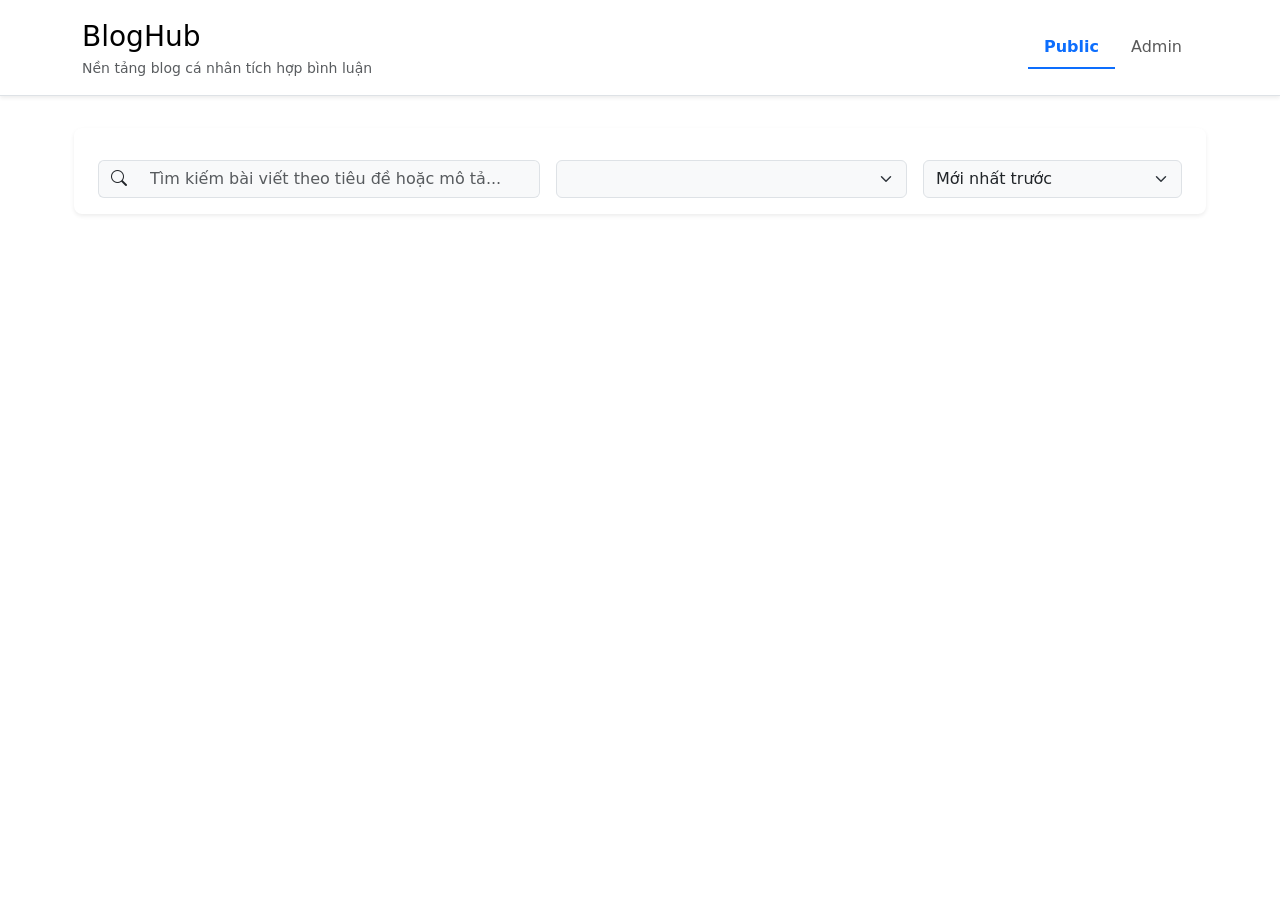
==== index.html @ 6f4fe930 "Add files via upload" ====
<!DOCTYPE html>
<html lang="vi">
<head>
    <meta charset="UTF-8">
    <meta name="viewport" content="width=device-width, initial-scale=1.0">
    <title>BlogHub - Trang Chủ Bài Viết</title>
    <link href="https://cdn.jsdelivr.net/npm/bootstrap@5.3.2/dist/css/bootstrap.min.css" rel="stylesheet">
    <link rel="stylesheet" href="https://cdn.jsdelivr.net/npm/bootstrap-icons@1.11.1/font/bootstrap-icons.css">
    <link rel="stylesheet" href="css/style.css">
</head>
<body>

    <nav class="navbar navbar-expand-lg navbar-light bg-white border-bottom shadow-sm">
        <div class="container py-2">
            <div>
                <a class="navbar-brand fs-3 mb-0" href="index.html">BlogHub</a>
                <div class="text-muted small">Nền tảng blog cá nhân tích hợp bình luận</div>
            </div>
            <div class="navbar-nav ms-auto">
                <a class="nav-link active px-3 text-primary fw-bold border-bottom border-2 border-primary" href="index.html" id="navPublicLink">Public</a>
                <a class="nav-link px-3" href="admin.html">Admin</a>
            </div>
        </div>
    </nav>

    <div id="publicListView" class="container my-5">
        
        <div class="row g-3 mb-4 bg-white p-3 rounded-3 shadow-sm align-items-center">
            <div class="col-md-5">
                <div class="input-group">
                    <span class="input-group-text bg-light border-end-0"><i class="bi bi-search"></i></span>
                    <input type="text" id="searchBar" class="form-control bg-light border-start-0" placeholder="Tìm kiếm bài viết theo tiêu đề hoặc mô tả...">
                </div>
            </div>
            <div class="col-md-4">
                <select id="tagFilter" class="form-select bg-light">
                    </select>
            </div>
            <div class="col-md-3">
                <select id="sortFilter" class="form-select bg-light">
                    <option value="newest">Mới nhất trước</option>
                    <option value="oldest">Cũ nhất trước</option>
                </select>
            </div>
        </div>

        <div id="publicSpinner" class="text-center my-5" style="display:none;">
            <div class="spinner-border text-primary" role="status"></div>
            <p class="text-muted mt-2 small">Đang kết nối hệ thống dữ liệu MockAPI...</p>
        </div>

        <div id="publicPostGrid" class="row row-cols-1 row-cols-md-2 row-cols-lg-3 g-4">
            </div>
    </div>

    <div id="publicDetailView" class="container my-5" style="display:none;">
        <button id="btnBackToList" class="btn btn-outline-secondary mb-4 rounded-pill">
            <i class="bi bi-arrow-left"></i> Quay lại danh sách bài viết
        </button>

        <div class="row g-5">
            <div class="col-lg-8">
                <article id="detailArticleContent" class="bg-white p-4 rounded-3 shadow-sm">
                    </article>
            </div>

            <div class="col-lg-4">
                <div class="bg-white p-4 rounded-3 shadow-sm border border-light-subtle position-sticky" style="top: 20px;">
                    <h5 class="fw-bold text-dark mb-3"><i class="bi bi-chat-left-text"></i> Độc giả thảo luận (<span id="commentCount">0</span>)</h5>
                    
                    <div id="commentList" class="d-flex flex-column gap-3 mb-4" style="max-height:350px; overflow-y:auto; padding-right:5px;">
                        </div>

                    <div class="border-top pt-3">
                        <h6 class="fw-bold text-dark mb-3 small">Gửi bình luận của bạn</h6>
                        <form id="commentForm">
                            <input type="hidden" id="activePostId">
                            <div class="mb-3">
                                <label class="form-label small fw-medium">Tên hiển thị *</label>
                                <input type="text" id="cmtName" class="form-control" placeholder="Nhập tên biệt danh của bạn...">
                                <div class="invalid-feedback">Vui lòng điền tên hiển thị không để trống.</div>
                            </div>
                            <div class="mb-3">
                                <label class="form-label small fw-medium">Nội dung ý kiến *</label>
                                <textarea id="cmtContent" class="form-control" rows="3" placeholder="Viết cảm nghĩ của bạn..."></textarea>
                                <div class="invalid-feedback">Vui lòng nhập nội dung ý kiến đóng góp.</div>
                            </div>
                            <button type="submit" id="btnSubmitComment" class="btn btn-purple px-4">Gửi bình luận</button>
                        </form>
                    </div>
                </div>
            </div>
        </div>
    </div>

    <script src="https://code.jquery.com/jquery-3.7.1.min.js"></script>
    <script src="js/utils.js"></script>
    <script src="js/api.js"></script>
    <script src="js/main.js"></script>
</body>
</html>
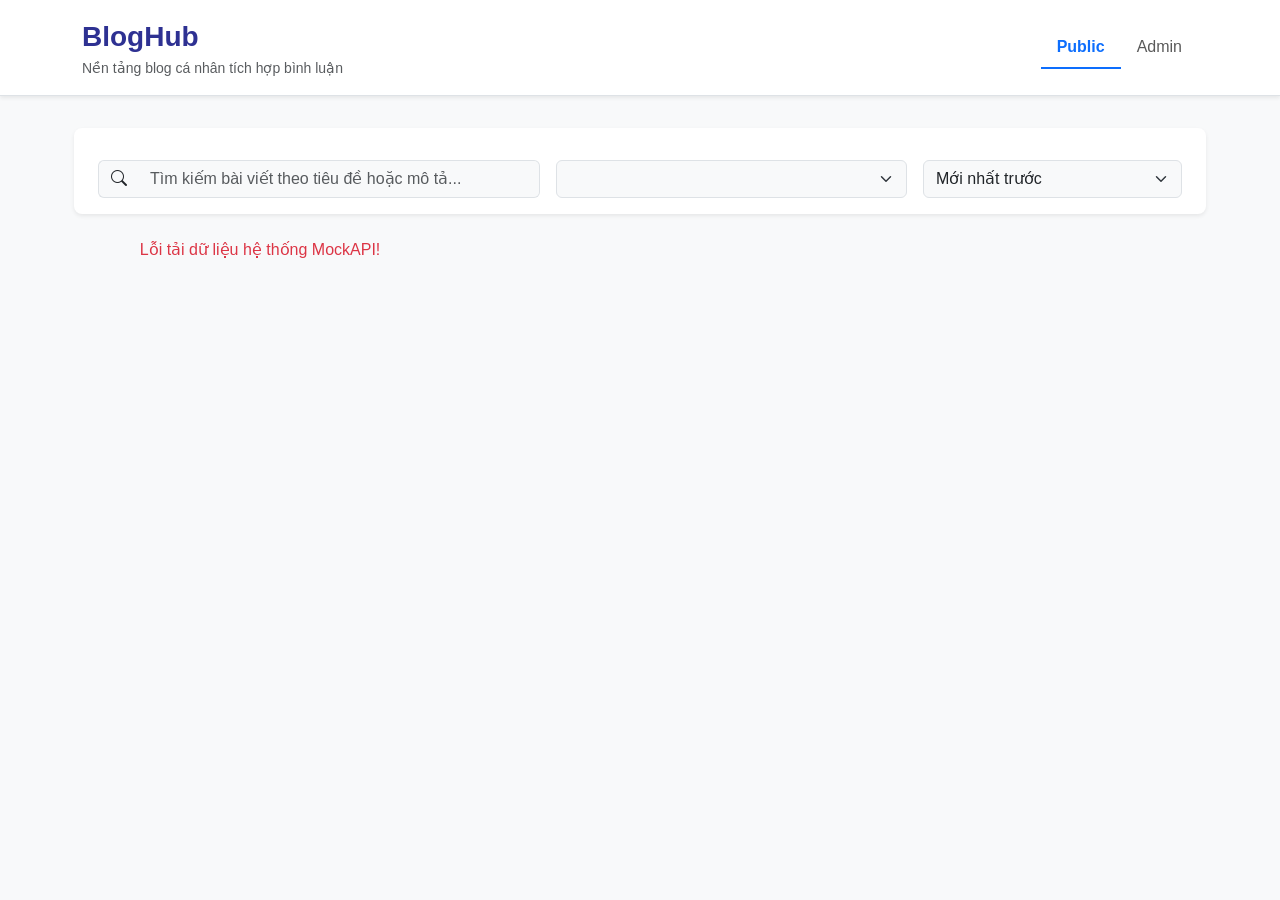
==== commit 90a95d5e: "thay doi" ====
--- a/index.html
+++ b/index.html
@@ -1,101 +1,101 @@
-<!DOCTYPE html>
-<html lang="vi">
-<head>
-    <meta charset="UTF-8">
-    <meta name="viewport" content="width=device-width, initial-scale=1.0">
-    <title>BlogHub - Trang Chủ Bài Viết</title>
-    <link href="https://cdn.jsdelivr.net/npm/bootstrap@5.3.2/dist/css/bootstrap.min.css" rel="stylesheet">
-    <link rel="stylesheet" href="https://cdn.jsdelivr.net/npm/bootstrap-icons@1.11.1/font/bootstrap-icons.css">
-    <link rel="stylesheet" href="css/style.css">
-</head>
-<body>
-
-    <nav class="navbar navbar-expand-lg navbar-light bg-white border-bottom shadow-sm">
-        <div class="container py-2">
-            <div>
-                <a class="navbar-brand fs-3 mb-0" href="index.html">BlogHub</a>
-                <div class="text-muted small">Nền tảng blog cá nhân tích hợp bình luận</div>
-            </div>
-            <div class="navbar-nav ms-auto">
-                <a class="nav-link active px-3 text-primary fw-bold border-bottom border-2 border-primary" href="index.html" id="navPublicLink">Public</a>
-                <a class="nav-link px-3" href="admin.html">Admin</a>
-            </div>
-        </div>
-    </nav>
-
-    <div id="publicListView" class="container my-5">
-        
-        <div class="row g-3 mb-4 bg-white p-3 rounded-3 shadow-sm align-items-center">
-            <div class="col-md-5">
-                <div class="input-group">
-                    <span class="input-group-text bg-light border-end-0"><i class="bi bi-search"></i></span>
-                    <input type="text" id="searchBar" class="form-control bg-light border-start-0" placeholder="Tìm kiếm bài viết theo tiêu đề hoặc mô tả...">
-                </div>
-            </div>
-            <div class="col-md-4">
-                <select id="tagFilter" class="form-select bg-light">
-                    </select>
-            </div>
-            <div class="col-md-3">
-                <select id="sortFilter" class="form-select bg-light">
-                    <option value="newest">Mới nhất trước</option>
-                    <option value="oldest">Cũ nhất trước</option>
-                </select>
-            </div>
-        </div>
-
-        <div id="publicSpinner" class="text-center my-5" style="display:none;">
-            <div class="spinner-border text-primary" role="status"></div>
-            <p class="text-muted mt-2 small">Đang kết nối hệ thống dữ liệu MockAPI...</p>
-        </div>
-
-        <div id="publicPostGrid" class="row row-cols-1 row-cols-md-2 row-cols-lg-3 g-4">
-            </div>
-    </div>
-
-    <div id="publicDetailView" class="container my-5" style="display:none;">
-        <button id="btnBackToList" class="btn btn-outline-secondary mb-4 rounded-pill">
-            <i class="bi bi-arrow-left"></i> Quay lại danh sách bài viết
-        </button>
-
-        <div class="row g-5">
-            <div class="col-lg-8">
-                <article id="detailArticleContent" class="bg-white p-4 rounded-3 shadow-sm">
-                    </article>
-            </div>
-
-            <div class="col-lg-4">
-                <div class="bg-white p-4 rounded-3 shadow-sm border border-light-subtle position-sticky" style="top: 20px;">
-                    <h5 class="fw-bold text-dark mb-3"><i class="bi bi-chat-left-text"></i> Độc giả thảo luận (<span id="commentCount">0</span>)</h5>
-                    
-                    <div id="commentList" class="d-flex flex-column gap-3 mb-4" style="max-height:350px; overflow-y:auto; padding-right:5px;">
-                        </div>
-
-                    <div class="border-top pt-3">
-                        <h6 class="fw-bold text-dark mb-3 small">Gửi bình luận của bạn</h6>
-                        <form id="commentForm">
-                            <input type="hidden" id="activePostId">
-                            <div class="mb-3">
-                                <label class="form-label small fw-medium">Tên hiển thị *</label>
-                                <input type="text" id="cmtName" class="form-control" placeholder="Nhập tên biệt danh của bạn...">
-                                <div class="invalid-feedback">Vui lòng điền tên hiển thị không để trống.</div>
-                            </div>
-                            <div class="mb-3">
-                                <label class="form-label small fw-medium">Nội dung ý kiến *</label>
-                                <textarea id="cmtContent" class="form-control" rows="3" placeholder="Viết cảm nghĩ của bạn..."></textarea>
-                                <div class="invalid-feedback">Vui lòng nhập nội dung ý kiến đóng góp.</div>
-                            </div>
-                            <button type="submit" id="btnSubmitComment" class="btn btn-purple px-4">Gửi bình luận</button>
-                        </form>
-                    </div>
-                </div>
-            </div>
-        </div>
-    </div>
-
-    <script src="https://code.jquery.com/jquery-3.7.1.min.js"></script>
-    <script src="js/utils.js"></script>
-    <script src="js/api.js"></script>
-    <script src="js/main.js"></script>
-</body>
+<!DOCTYPE html>
+<html lang="vi">
+<head>
+    <meta charset="UTF-8">
+    <meta name="viewport" content="width=device-width, initial-scale=1.0">
+    <title>BlogHub - Trang Chủ Bài Viết</title>
+    <link href="https://cdn.jsdelivr.net/npm/bootstrap@5.3.2/dist/css/bootstrap.min.css" rel="stylesheet">
+    <link rel="stylesheet" href="https://cdn.jsdelivr.net/npm/bootstrap-icons@1.11.1/font/bootstrap-icons.css">
+    <link rel="stylesheet" href="css/style.css">
+</head>
+<body>
+
+    <nav class="navbar navbar-expand-lg navbar-light bg-white border-bottom shadow-sm">
+        <div class="container py-2">
+            <div>
+                <a class="navbar-brand fs-3 mb-0" href="index.html">BlogHub</a>
+                <div class="text-muted small">Nền tảng blog cá nhân tích hợp bình luận</div>
+            </div>
+            <div class="navbar-nav ms-auto">
+                <a class="nav-link active px-3 text-primary fw-bold border-bottom border-2 border-primary" href="index.html" id="navPublicLink">Public</a>
+                <a class="nav-link px-3" href="admin.html">Admin</a>
+            </div>
+        </div>
+    </nav>
+
+    <div id="publicListView" class="container my-5">
+        
+        <div class="row g-3 mb-4 bg-white p-3 rounded-3 shadow-sm align-items-center">
+            <div class="col-md-5">
+                <div class="input-group">
+                    <span class="input-group-text bg-light border-end-0"><i class="bi bi-search"></i></span>
+                    <input type="text" id="searchBar" class="form-control bg-light border-start-0" placeholder="Tìm kiếm bài viết theo tiêu đề hoặc mô tả...">
+                </div>
+            </div>
+            <div class="col-md-4">
+                <select id="tagFilter" class="form-select bg-light">
+                    </select>
+            </div>
+            <div class="col-md-3">
+                <select id="sortFilter" class="form-select bg-light">
+                    <option value="newest">Mới nhất trước</option>
+                    <option value="oldest">Cũ nhất trước</option>
+                </select>
+            </div>
+        </div>
+
+        <div id="publicSpinner" class="text-center my-5" style="display:none;">
+            <div class="spinner-border text-primary" role="status"></div>
+            <p class="text-muted mt-2 small">Đang kết nối hệ thống dữ liệu MockAPI...</p>
+        </div>
+
+        <div id="publicPostGrid" class="row row-cols-1 row-cols-md-2 row-cols-lg-3 g-4">
+            </div>
+    </div>
+
+    <div id="publicDetailView" class="container my-5" style="display:none;">
+        <button id="btnBackToList" class="btn btn-outline-secondary mb-4 rounded-pill">
+            <i class="bi bi-arrow-left"></i> Quay lại danh sách bài viết
+        </button>
+
+        <div class="row g-5">
+            <div class="col-lg-8">
+                <article id="detailArticleContent" class="bg-white p-4 rounded-3 shadow-sm">
+                    </article>
+            </div>
+
+            <div class="col-lg-4">
+                <div class="bg-white p-4 rounded-3 shadow-sm border border-light-subtle position-sticky" style="top: 20px;">
+                    <h5 class="fw-bold text-dark mb-3"><i class="bi bi-chat-left-text"></i> Độc giả thảo luận (<span id="commentCount">0</span>)</h5>
+                    
+                    <div id="commentList" class="d-flex flex-column gap-3 mb-4" style="max-height:350px; overflow-y:auto; padding-right:5px;">
+                        </div>
+
+                    <div class="border-top pt-3">
+                        <h6 class="fw-bold text-dark mb-3 small">Gửi bình luận của bạn</h6>
+                        <form id="commentForm">
+                            <input type="hidden" id="activePostId">
+                            <div class="mb-3">
+                                <label class="form-label small fw-medium">Tên hiển thị *</label>
+                                <input type="text" id="cmtName" class="form-control" placeholder="Nhập tên biệt danh của bạn...">
+                                <div class="invalid-feedback">Vui lòng điền tên hiển thị không để trống.</div>
+                            </div>
+                            <div class="mb-3">
+                                <label class="form-label small fw-medium">Nội dung ý kiến *</label>
+                                <textarea id="cmtContent" class="form-control" rows="3" placeholder="Viết cảm nghĩ của bạn..."></textarea>
+                                <div class="invalid-feedback">Vui lòng nhập nội dung ý kiến đóng góp.</div>
+                            </div>
+                            <button type="submit" id="btnSubmitComment" class="btn btn-purple px-4">Gửi bình luận</button>
+                        </form>
+                    </div>
+                </div>
+            </div>
+        </div>
+    </div>
+
+    <script src="https://code.jquery.com/jquery-3.7.1.min.js"></script>
+    <script src="js/utils.js"></script>
+    <script src="js/api.js"></script>
+    <script src="js/main.js"></script>
+</body>
 </html>
--- a/css/style.css
+++ b/css/style.css
@@ -0,0 +1,66 @@
+:root {
+    --primary-color: #4f46e5;
+    --primary-hover: #4338ca;
+    --bg-light: #f8f9fa;
+}
+
+body {
+    background-color: var(--bg-light);
+    font-family: -apple-system, BlinkMacSystemFont, "Segoe UI", Roboto, sans-serif;
+}
+
+.navbar-brand {
+    font-weight: 700;
+    color: #2e3192 !important;
+}
+
+.badge-admin {
+    background-color: #ffeef0;
+    color: #dc3545;
+    font-size: 0.75rem;
+    padding: 0.25rem 0.5rem;
+}
+
+.blog-card-img {
+    width: 100%;
+    height: 220px;
+    object-fit: contain !important;
+    background-color: #ffffff;
+    border-top-left-radius: 12px;
+    border-top-right-radius: 12px;
+    padding: 10px;
+}
+
+.detail-banner-img {
+    width: 100%;
+    max-height: 450px;
+    object-fit: contain !important;
+    background-color: #f1f5f9;
+    border-radius: 12px;
+}
+
+.text-truncate-2 {
+    display: -webkit-box;
+    -webkit-line-clamp: 2;
+    line-clamp: 2;
+    -webkit-box-orient: vertical;
+    overflow: hidden;
+    text-overflow: ellipsis;
+}
+
+.btn-purple {
+    background-color: var(--primary-color);
+    color: white;
+}
+.btn-purple:hover {
+    background-color: var(--primary-hover);
+    color: white;
+}
+
+.admin-blog-thumbnail {
+    width: 65px;
+    height: 50px;
+    object-fit: cover;
+    border-radius: 6px;
+    background-color: #f1f5f9;
+}
